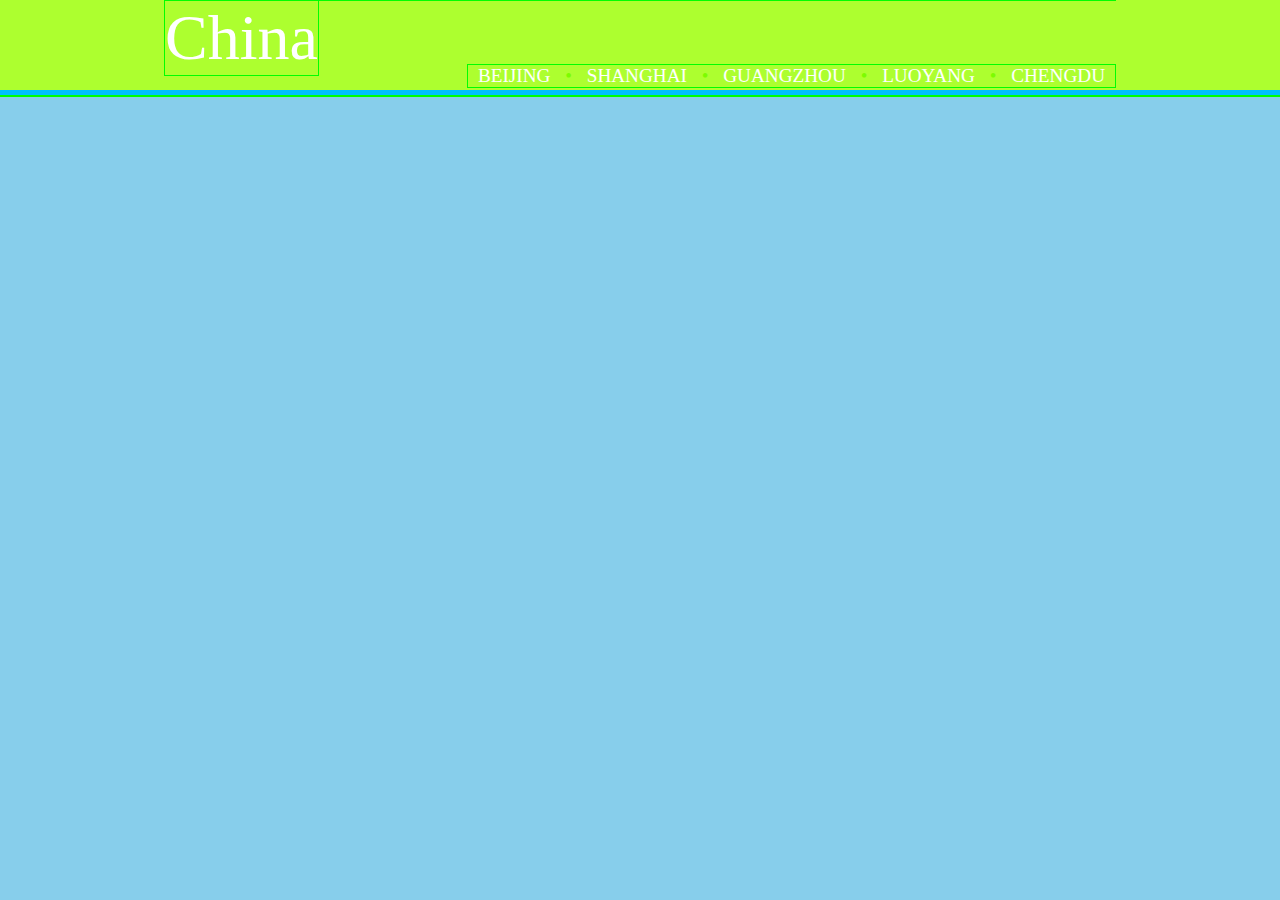
==== index.html @ f2166bde "added" ====
<!DOCTYPE html>
<html>
    <head>
        <title>China</title>
        <link rel="stylesheet" href="style.css"/>
    </head>
    <body>
        <div class="header">
            <div class="nav">
                <div class="logo">
                    China
                </div>
                <div class="links">
                    <a href="#">BEIJING</a>
                    &bull;
                    <a href="#">SHANGHAI</a>
                    &bull;
                    <a href="#">GUANGZHOU</a>
                    &bull;
                    <a href="#">LUOYANG</a>
                    &bull;
                    <a href="#">CHENGDU</a>
                </div>
            </div>
        </div>
        
        <div class=""
    </body>
</html>
---- style.css ----
body{
    background-color: skyblue;
    margin: 0;
}

div{
    outline: 1px solid lime;
}
.header{
    background-color: greenyellow;
    color: white;
    height: 90px;
    border-bottom: 6px solid deepskyblue;
}
.nav{
    max-width: 950px;
    margin-left: auto;
    margin-right: auto;
}
.logo{
    float: left;
    margin-top: 1px;
    font-size: 4rem;
}

.links{
    float: right;
    margin-top: 65px;
    font-size: 1.2rem;
    color: lawngreen;
}
.links a{
    color: white;
    text-decoration: none;
    padding-left: 10px;
    padding-right: 10px;
}
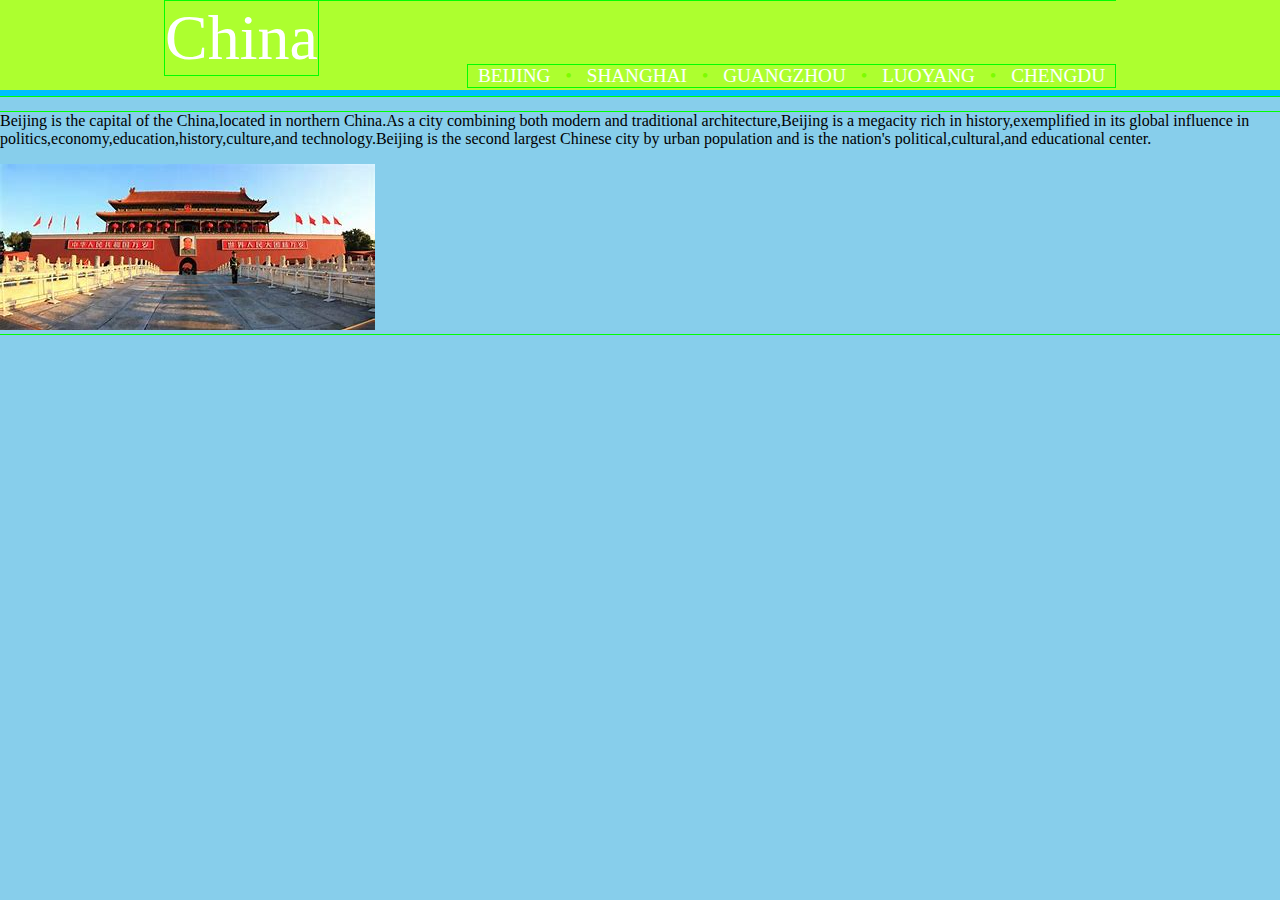
==== commit b02d9b35: "added" ====
--- a/index.html
+++ b/index.html
@@ -24,6 +24,9 @@
             </div>
         </div>
         
-        <div class=""
+        <div class="container">
+            <p>Beijing is the capital of the China,located in northern China.As a city combining both modern and traditional architecture,Beijing is a megacity rich in history,exemplified in its global influence in politics,economy,education,history,culture,and technology.Beijing is the second largest Chinese city by urban population and is the nation's political,cultural,and educational center.</p>
+            <img src="img/Beijing/1.png">
+        </div>
     </body>
 </html>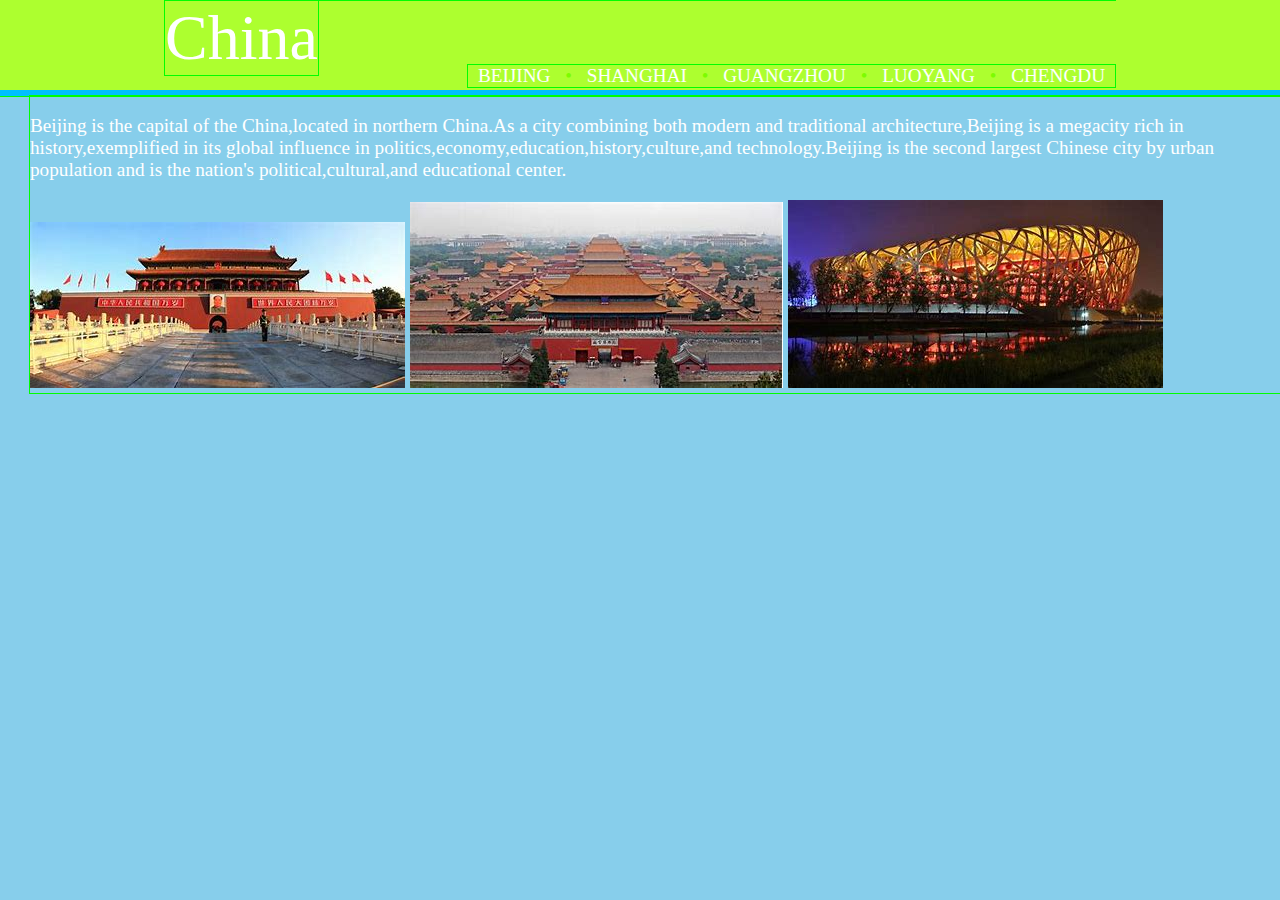
==== commit 9e1efbbd: "added" ====
--- a/index.html
+++ b/index.html
@@ -27,6 +27,8 @@
         <div class="container">
             <p>Beijing is the capital of the China,located in northern China.As a city combining both modern and traditional architecture,Beijing is a megacity rich in history,exemplified in its global influence in politics,economy,education,history,culture,and technology.Beijing is the second largest Chinese city by urban population and is the nation's political,cultural,and educational center.</p>
             <img src="img/Beijing/1.png">
+            <img src="img/Beijing/2.png">
+            <img src="img/Beijing/3.jpg">
         </div>
     </body>
 </html>--- a/style.css
+++ b/style.css
@@ -34,4 +34,10 @@
     text-decoration: none;
     padding-left: 10px;
     padding-right: 10px;
+}
+.container{
+    float: left;
+    color: white;
+    margin-left: 30px;
+    font-size: 1.2rem;
 }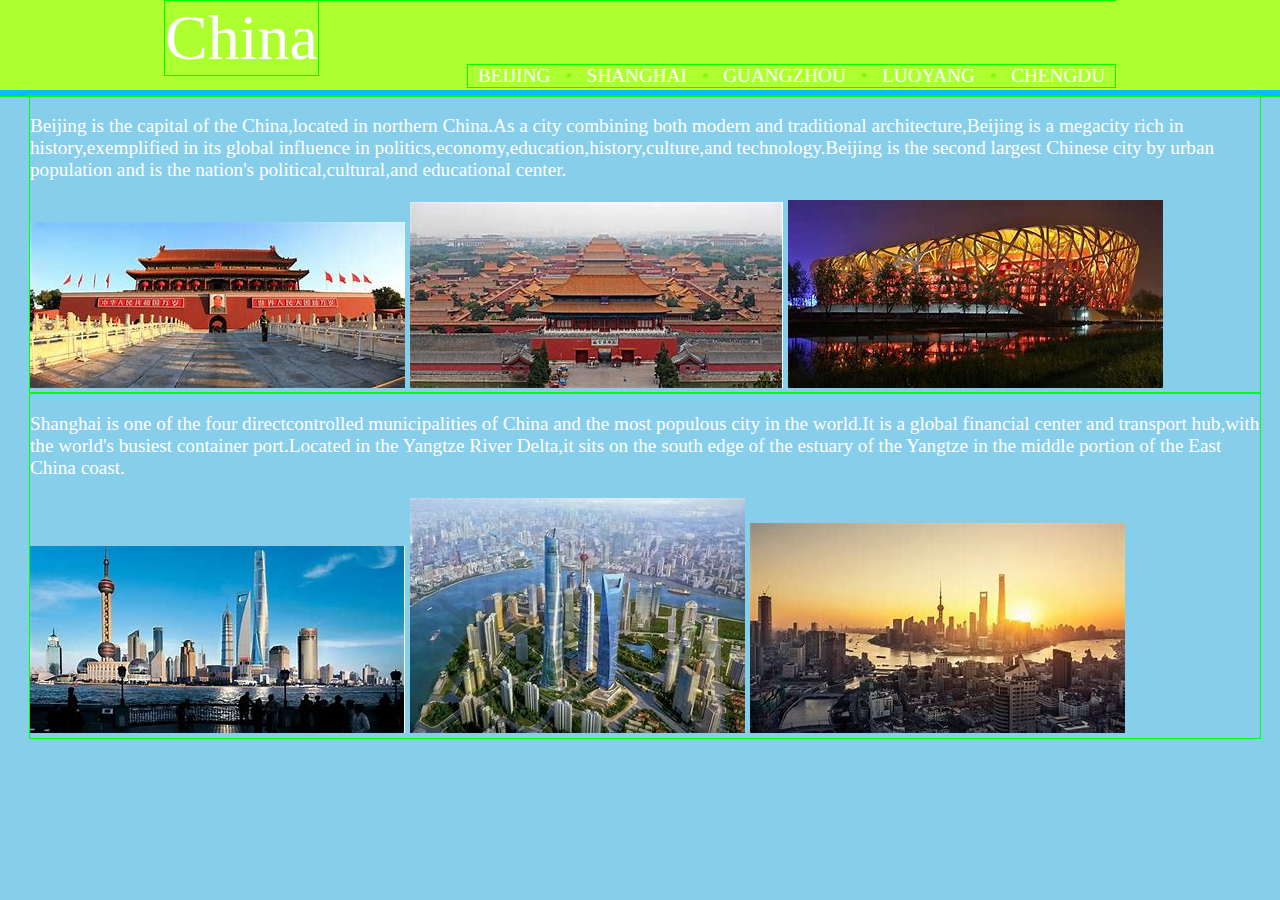
==== commit 90d1dc0e: "added" ====
--- a/index.html
+++ b/index.html
@@ -30,5 +30,11 @@
             <img src="img/Beijing/2.png">
             <img src="img/Beijing/3.jpg">
         </div>
+        <div class="container">
+            <p>Shanghai is one of the four directcontrolled municipalities of China and the most populous city in the world.It is a global financial center and transport hub,with the world's busiest container port.Located in the Yangtze River Delta,it sits on the south edge of the estuary of the Yangtze in the middle portion of the East China coast.</p>
+            <img src="img/Shanghai/1.jpg">
+            <img src="img/Shanghai/2.jpg">
+            <img src="img/Shanghai/3.png">
+        </div>
     </body>
 </html>--- a/style.css
+++ b/style.css
@@ -39,5 +39,6 @@
     float: left;
     color: white;
     margin-left: 30px;
+    margin-right: 20px;
     font-size: 1.2rem;
 }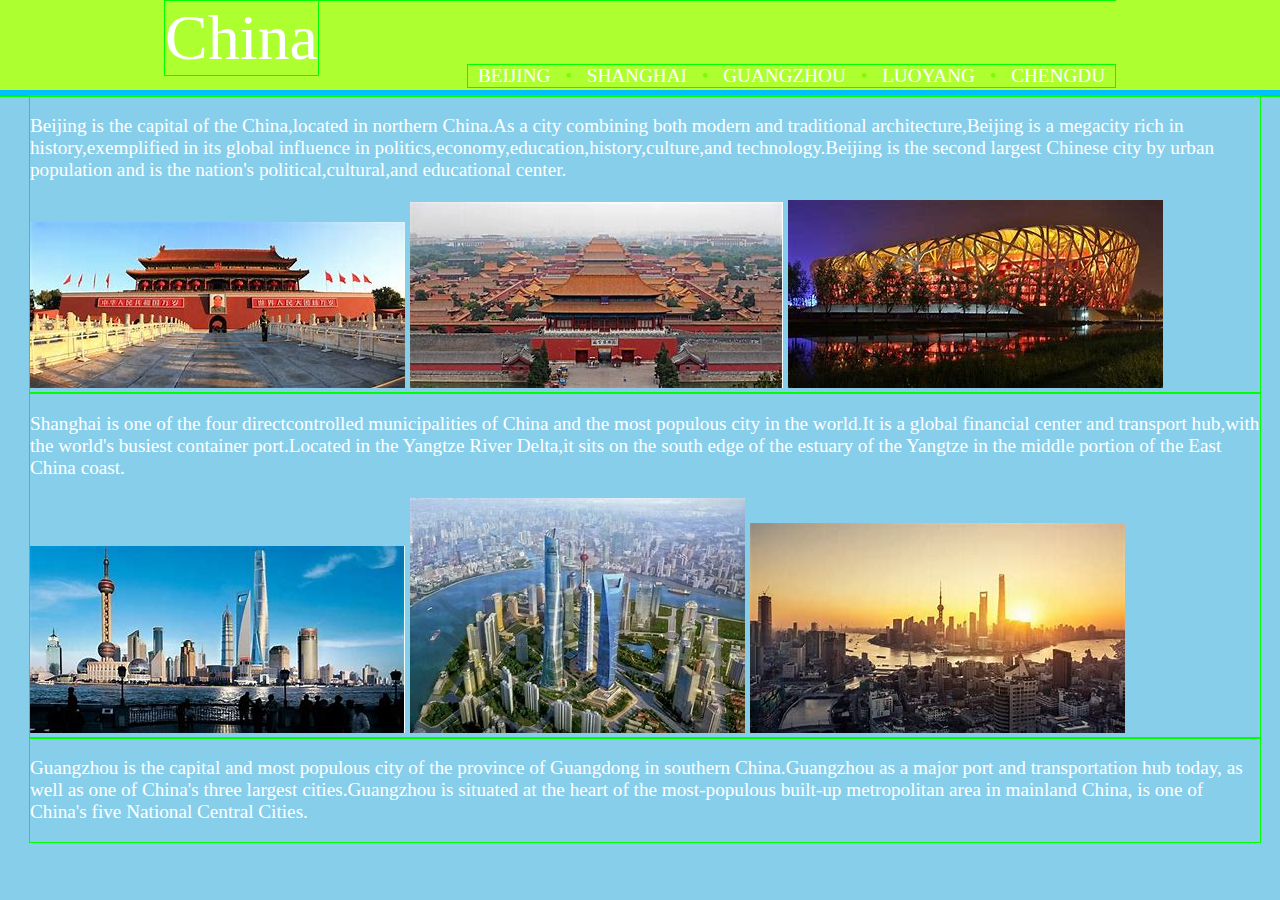
==== commit 74841b29: "added" ====
--- a/index.html
+++ b/index.html
@@ -36,5 +36,8 @@
             <img src="img/Shanghai/2.jpg">
             <img src="img/Shanghai/3.png">
         </div>
+        <div class="container">
+            <p>Guangzhou is the capital and most populous city of the province of Guangdong in southern China.Guangzhou as a major port and transportation hub today, as well as one of China's three largest cities.Guangzhou is situated at the heart of the most-populous built-up metropolitan area in mainland China, is one of China's five National Central Cities.</p>
+        </div>
     </body>
 </html>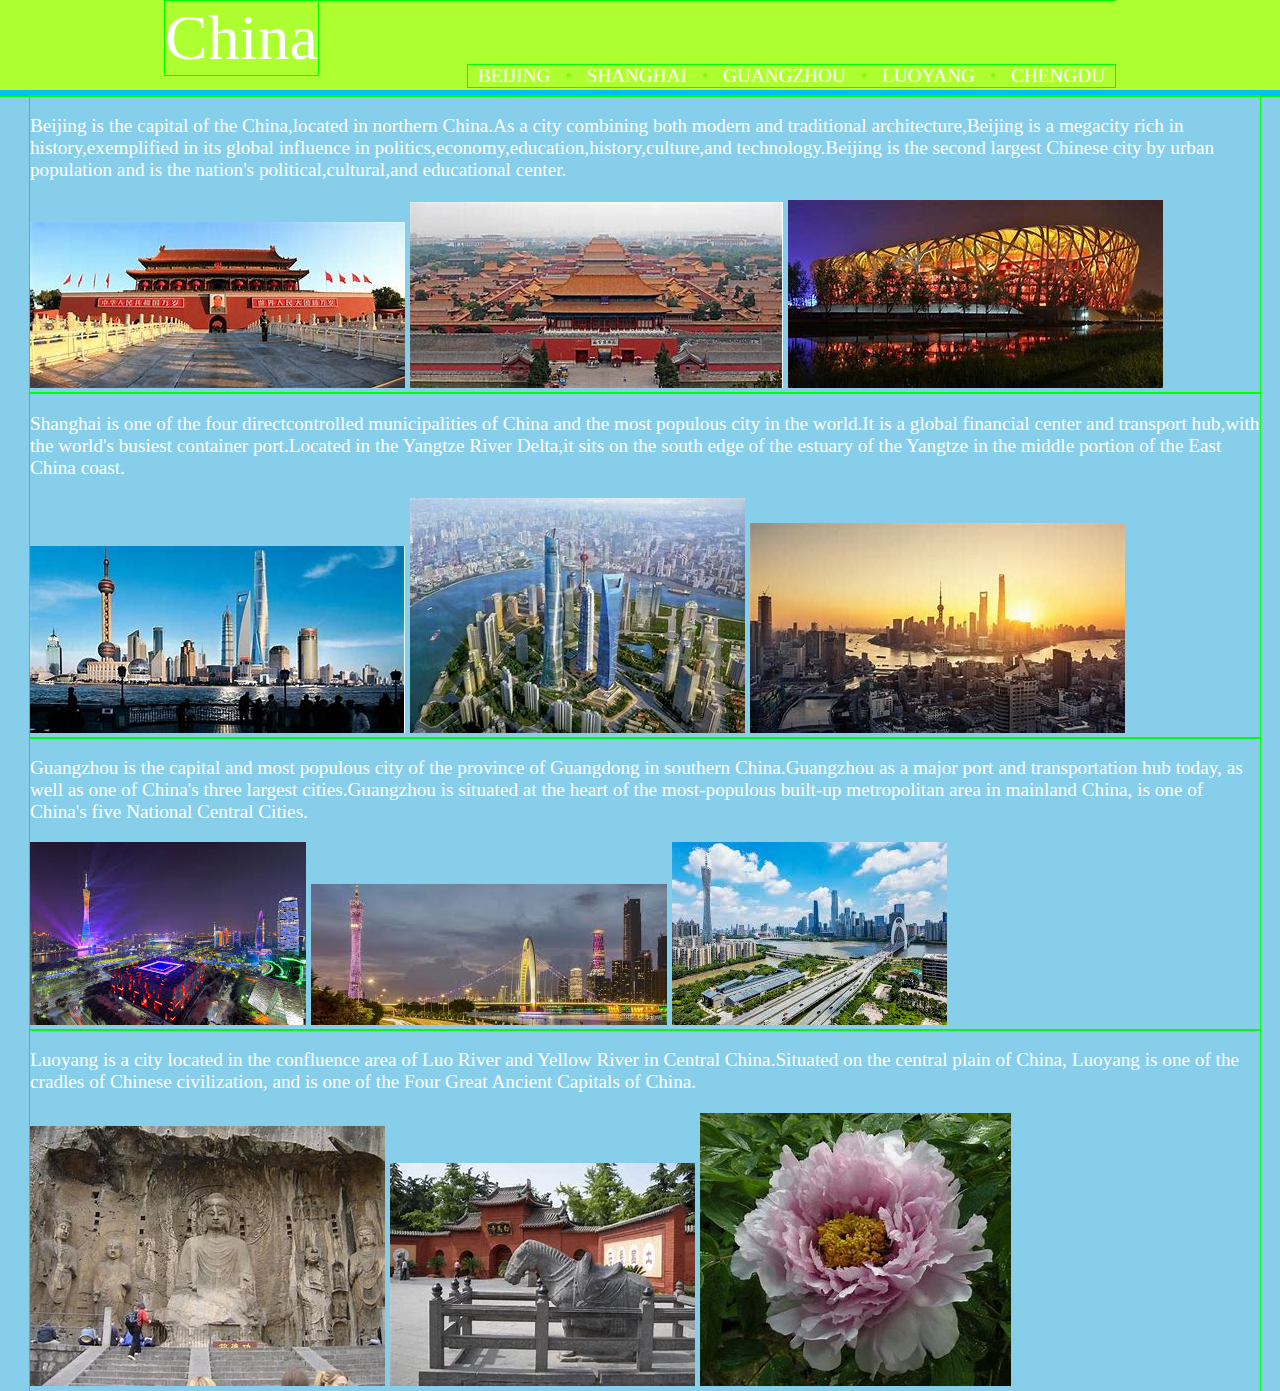
==== commit 279e2d77: "added" ====
--- a/index.html
+++ b/index.html
@@ -38,6 +38,15 @@
         </div>
         <div class="container">
             <p>Guangzhou is the capital and most populous city of the province of Guangdong in southern China.Guangzhou as a major port and transportation hub today, as well as one of China's three largest cities.Guangzhou is situated at the heart of the most-populous built-up metropolitan area in mainland China, is one of China's five National Central Cities.</p>
+            <img src="img/Guangzhou/1.jpg">
+            <img src="img/Guangzhou/2.jpg">
+            <img src="img/Guangzhou/3.jpg">
+        </div>
+        <div class="container">
+            <p>Luoyang is a city located in the confluence area of Luo River and Yellow River in Central China.Situated on the central plain of China, Luoyang is one of the cradles of Chinese civilization, and is one of the Four Great Ancient Capitals of China.</p>
+            <img src="img/Luoyang/1.jpg">
+            <img src="img/Luoyang/2.jpg">
+            <img src="img/Luoyang/3.png">
         </div>
     </body>
 </html>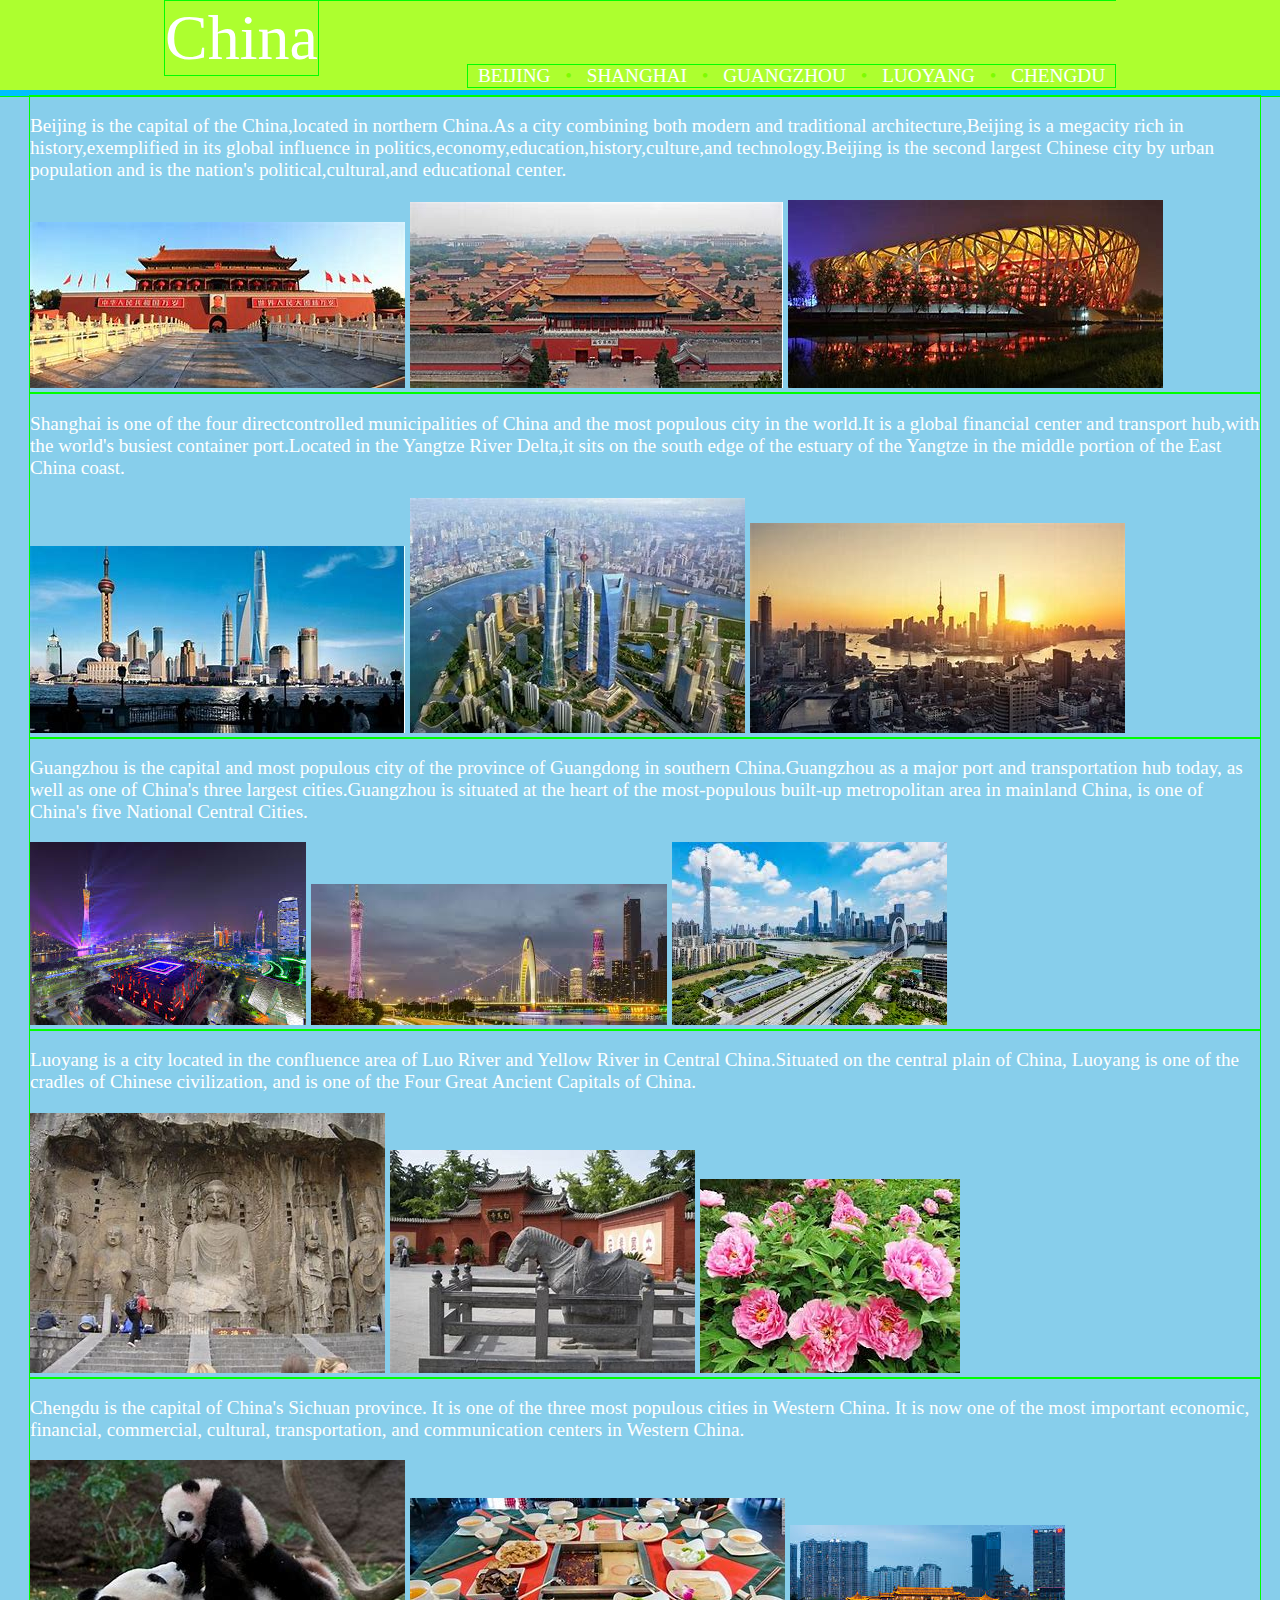
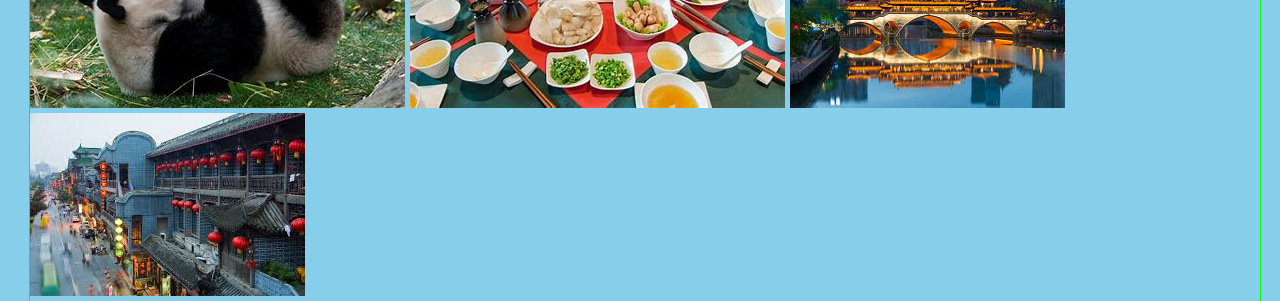
==== commit 55a71f31: "added" ====
--- a/index.html
+++ b/index.html
@@ -46,7 +46,14 @@
             <p>Luoyang is a city located in the confluence area of Luo River and Yellow River in Central China.Situated on the central plain of China, Luoyang is one of the cradles of Chinese civilization, and is one of the Four Great Ancient Capitals of China.</p>
             <img src="img/Luoyang/1.jpg">
             <img src="img/Luoyang/2.jpg">
-            <img src="img/Luoyang/3.png">
+            <img src="img/Luoyang/3.jpg">
+        </div>
+        <div class="container">
+            <p>Chengdu is the capital of China's Sichuan province. It is one of the three most populous cities in Western China. It is now one of the most important economic, financial, commercial, cultural, transportation, and communication centers in Western China.</p>
+            <img src="img/Chengdu/1.jpg">
+            <img src="img/Chengdu/2.jpg">
+            <img src="img/Chengdu/3.jpg">
+            <img src="img/Chengdu/4.jpg">
         </div>
     </body>
 </html>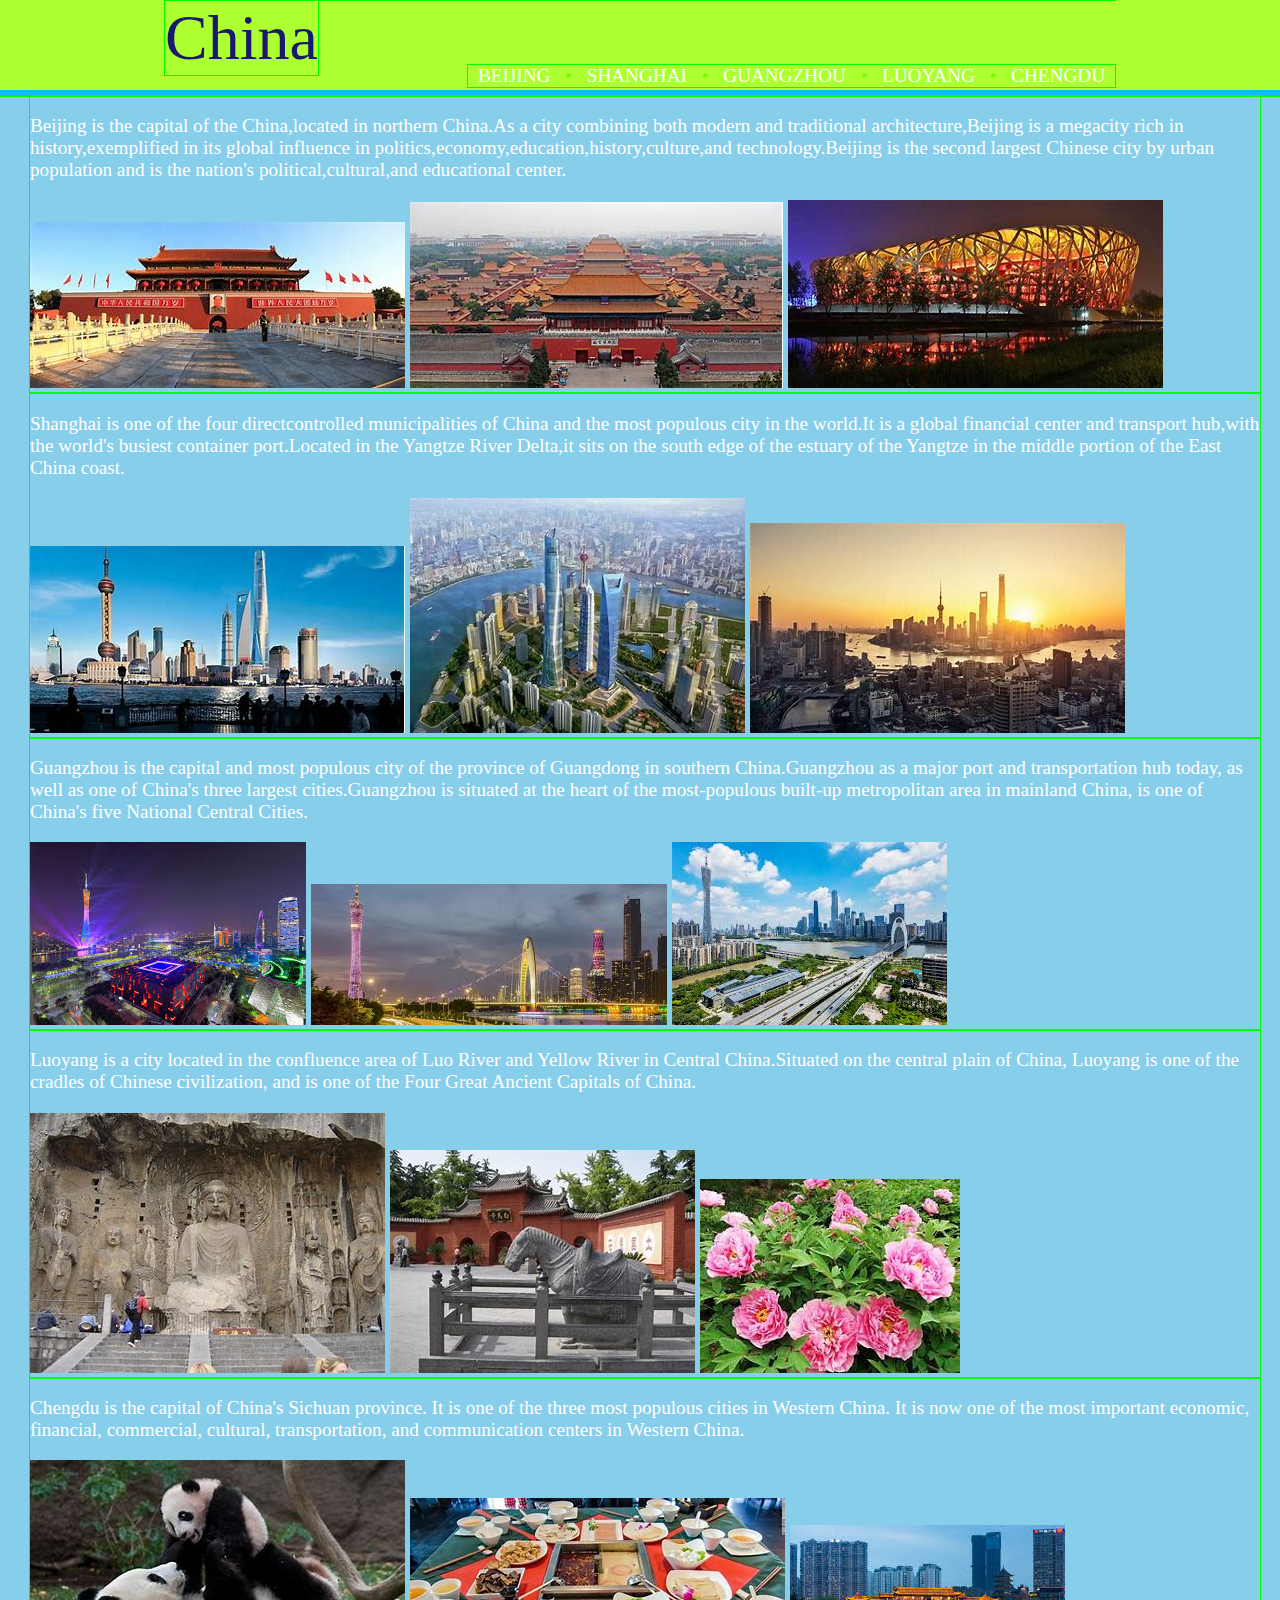
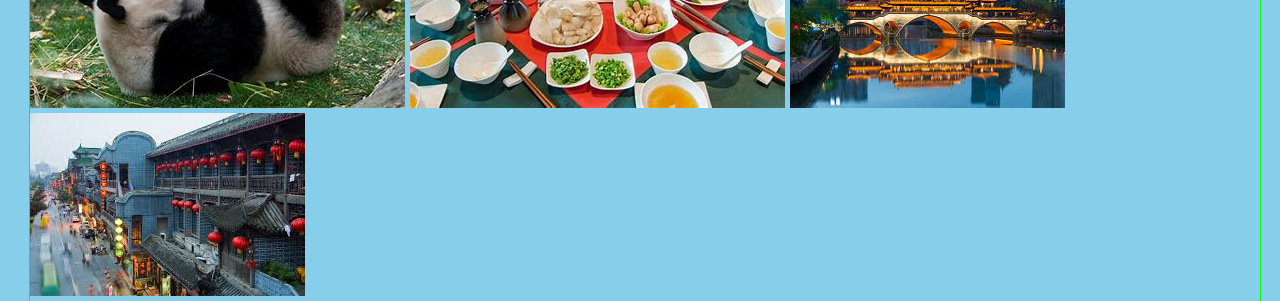
==== commit 0120ae0c: "added" ====
--- a/index.html
+++ b/index.html
@@ -11,45 +11,45 @@
                     China
                 </div>
                 <div class="links">
-                    <a href="#">BEIJING</a>
+                    <a href="#container1">BEIJING</a>
                     &bull;
-                    <a href="#">SHANGHAI</a>
+                    <a href="#container2">SHANGHAI</a>
                     &bull;
-                    <a href="#">GUANGZHOU</a>
+                    <a href="#container3">GUANGZHOU</a>
                     &bull;
-                    <a href="#">LUOYANG</a>
+                    <a href="#container4">LUOYANG</a>
                     &bull;
-                    <a href="#">CHENGDU</a>
+                    <a href="#container5">CHENGDU</a>
                 </div>
             </div>
         </div>
         
-        <div class="container">
-            <p>Beijing is the capital of the China,located in northern China.As a city combining both modern and traditional architecture,Beijing is a megacity rich in history,exemplified in its global influence in politics,economy,education,history,culture,and technology.Beijing is the second largest Chinese city by urban population and is the nation's political,cultural,and educational center.</p>
+        <div class="container1">
+            <p id="container1">Beijing is the capital of the China,located in northern China.As a city combining both modern and traditional architecture,Beijing is a megacity rich in history,exemplified in its global influence in politics,economy,education,history,culture,and technology.Beijing is the second largest Chinese city by urban population and is the nation's political,cultural,and educational center.</p>
             <img src="img/Beijing/1.png">
             <img src="img/Beijing/2.png">
             <img src="img/Beijing/3.jpg">
         </div>
-        <div class="container">
-            <p>Shanghai is one of the four directcontrolled municipalities of China and the most populous city in the world.It is a global financial center and transport hub,with the world's busiest container port.Located in the Yangtze River Delta,it sits on the south edge of the estuary of the Yangtze in the middle portion of the East China coast.</p>
+        <div class="container2">
+            <p id="container2">Shanghai is one of the four directcontrolled municipalities of China and the most populous city in the world.It is a global financial center and transport hub,with the world's busiest container port.Located in the Yangtze River Delta,it sits on the south edge of the estuary of the Yangtze in the middle portion of the East China coast.</p>
             <img src="img/Shanghai/1.jpg">
             <img src="img/Shanghai/2.jpg">
             <img src="img/Shanghai/3.png">
         </div>
-        <div class="container">
-            <p>Guangzhou is the capital and most populous city of the province of Guangdong in southern China.Guangzhou as a major port and transportation hub today, as well as one of China's three largest cities.Guangzhou is situated at the heart of the most-populous built-up metropolitan area in mainland China, is one of China's five National Central Cities.</p>
+        <div class="container3">
+            <p id="container3">Guangzhou is the capital and most populous city of the province of Guangdong in southern China.Guangzhou as a major port and transportation hub today, as well as one of China's three largest cities.Guangzhou is situated at the heart of the most-populous built-up metropolitan area in mainland China, is one of China's five National Central Cities.</p>
             <img src="img/Guangzhou/1.jpg">
             <img src="img/Guangzhou/2.jpg">
             <img src="img/Guangzhou/3.jpg">
         </div>
-        <div class="container">
-            <p>Luoyang is a city located in the confluence area of Luo River and Yellow River in Central China.Situated on the central plain of China, Luoyang is one of the cradles of Chinese civilization, and is one of the Four Great Ancient Capitals of China.</p>
+        <div class="container4">
+            <p id="container4">Luoyang is a city located in the confluence area of Luo River and Yellow River in Central China.Situated on the central plain of China, Luoyang is one of the cradles of Chinese civilization, and is one of the Four Great Ancient Capitals of China.</p>
             <img src="img/Luoyang/1.jpg">
             <img src="img/Luoyang/2.jpg">
             <img src="img/Luoyang/3.jpg">
         </div>
-        <div class="container">
-            <p>Chengdu is the capital of China's Sichuan province. It is one of the three most populous cities in Western China. It is now one of the most important economic, financial, commercial, cultural, transportation, and communication centers in Western China.</p>
+        <div class="container5">
+            <p id="container5">Chengdu is the capital of China's Sichuan province. It is one of the three most populous cities in Western China. It is now one of the most important economic, financial, commercial, cultural, transportation, and communication centers in Western China.</p>
             <img src="img/Chengdu/1.jpg">
             <img src="img/Chengdu/2.jpg">
             <img src="img/Chengdu/3.jpg">
--- a/style.css
+++ b/style.css
@@ -8,7 +8,7 @@
 }
 .header{
     background-color: greenyellow;
-    color: white;
+    color: midnightblue;
     height: 90px;
     border-bottom: 6px solid deepskyblue;
 }
@@ -35,7 +35,35 @@
     padding-left: 10px;
     padding-right: 10px;
 }
-.container{
+.container1{
+    float: left;
+    color: white;
+    margin-left: 30px;
+    margin-right: 20px;
+    font-size: 1.2rem;
+}
+.container2{
+    float: left;
+    color: white;
+    margin-left: 30px;
+    margin-right: 20px;
+    font-size: 1.2rem;
+}
+.container3{
+    float: left;
+    color: white;
+    margin-left: 30px;
+    margin-right: 20px;
+    font-size: 1.2rem;
+}
+.container4{
+    float: left;
+    color: white;
+    margin-left: 30px;
+    margin-right: 20px;
+    font-size: 1.2rem;
+}
+.container5{
     float: left;
     color: white;
     margin-left: 30px;
